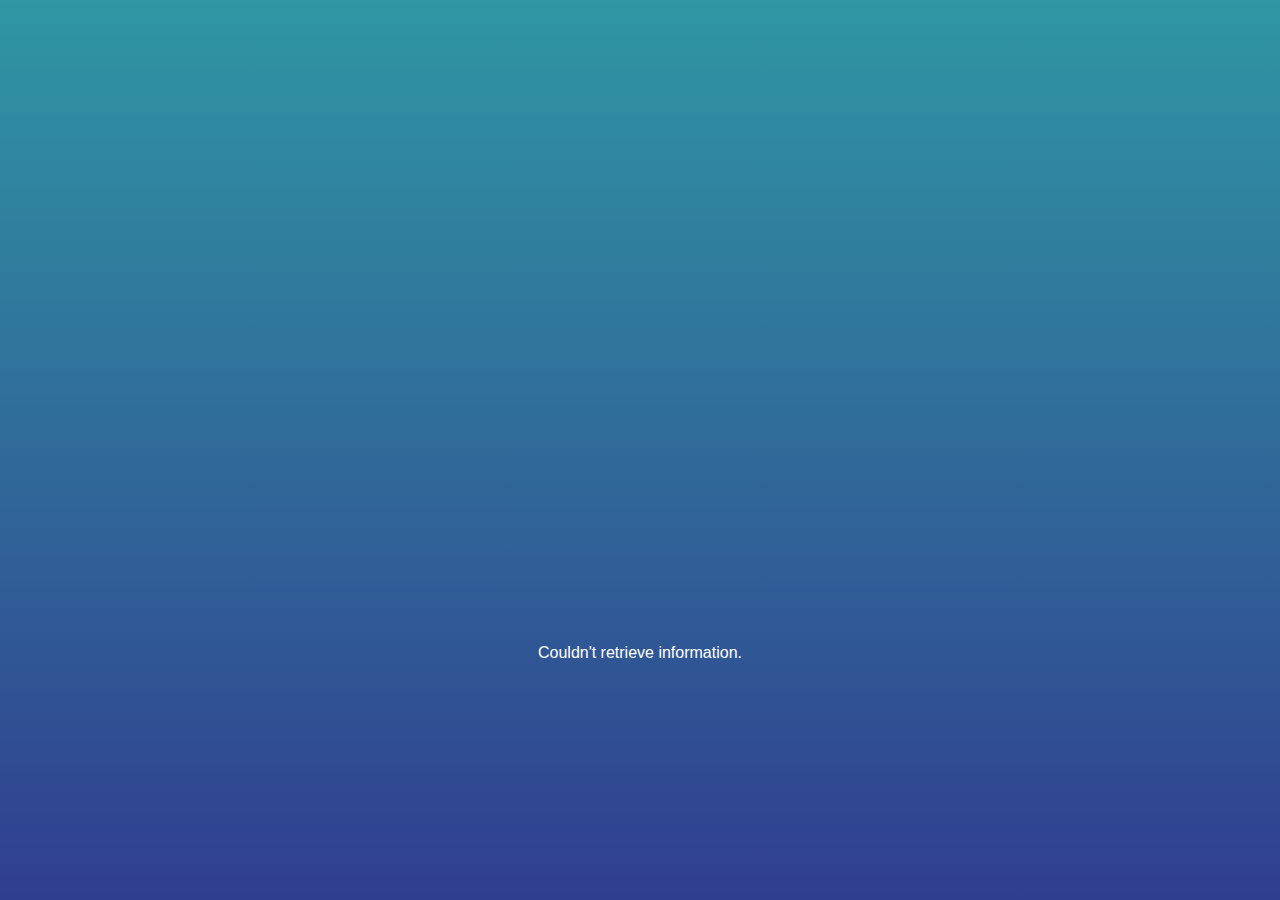
==== home.html @ b70829c0 "Adding the php for Heroku." ====
<html>
    <head>
        <meta charset="UTF-8"/>
        <meta name="viewport" content="width=device-width, intial-scale=1.0"/>
        <meta http-equiv="X-UA-Compatible" content="ie-edge"/>
        <link rel="stylesheet" href="./style.css"/>
        <title>Weather</title>
    </head>
    <body>

        <div class="location">
            <h1 class="location-timezone"></h1>
            <canvas class="icon" width="128" height="128"></canvas>
        </div>
        <div class="temperature">
            <div class="degree-section">
                <h2 class="temperature-degree"></h2>
                <span></span>
            </div>
            <div class="temperature-description"></div>
        </div>

        <script src="skycons.js"></script>
        <script src="app.js"></script>
    </body>
</html>
---- style.css ----
*{
    margin: 0;
    padding: 0;
    box-sizing: border-box;
}

body{
    height: 100vh;
    display: flex;
    justify-content: center;
    flex-direction: column;
    align-items: center;
    background: linear-gradient(rgb(47, 150, 163), rgb(48, 62, 143));
    font-family: sans-serif;
    color: white;
}

.location, .temperature{
    height: 30vh;
    width: 50%;
    display: flex;
    justify-content: space-around;
    align-items: center;
}

.temperature{
    flex-direction: column;
}

.degree-section{
    display: flex;
    align-items: center;
    cursor: pointer;
}

.degree-section span {
    margin: 10px;
    font-size: 30px;
}

.degree-section h2{
    font-size: 40px;
}
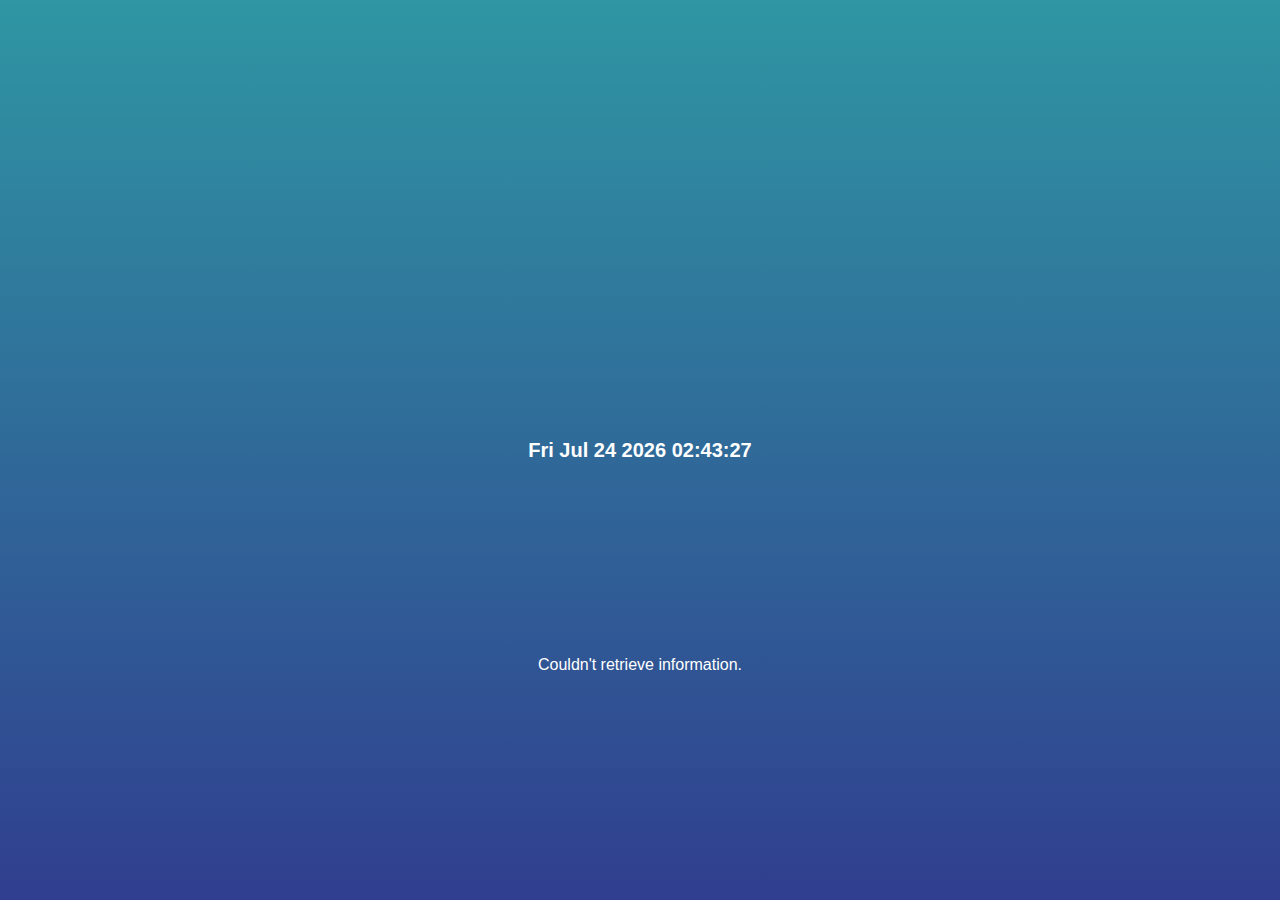
==== commit 093faaa7: "Adding date and time" ====
--- a/home.html
+++ b/home.html
@@ -12,6 +12,7 @@
             <h1 class="location-timezone"></h1>
             <canvas class="icon" width="128" height="128"></canvas>
         </div>
+        <h2 class="date-section"></h2>
         <div class="temperature">
             <div class="degree-section">
                 <h2 class="temperature-degree"></h2>
--- a/style.css
+++ b/style.css
@@ -23,6 +23,10 @@
     align-items: center;
 }
 
+.date-section{
+    font-size: 20px;
+}
+
 .temperature{
     flex-direction: column;
 }
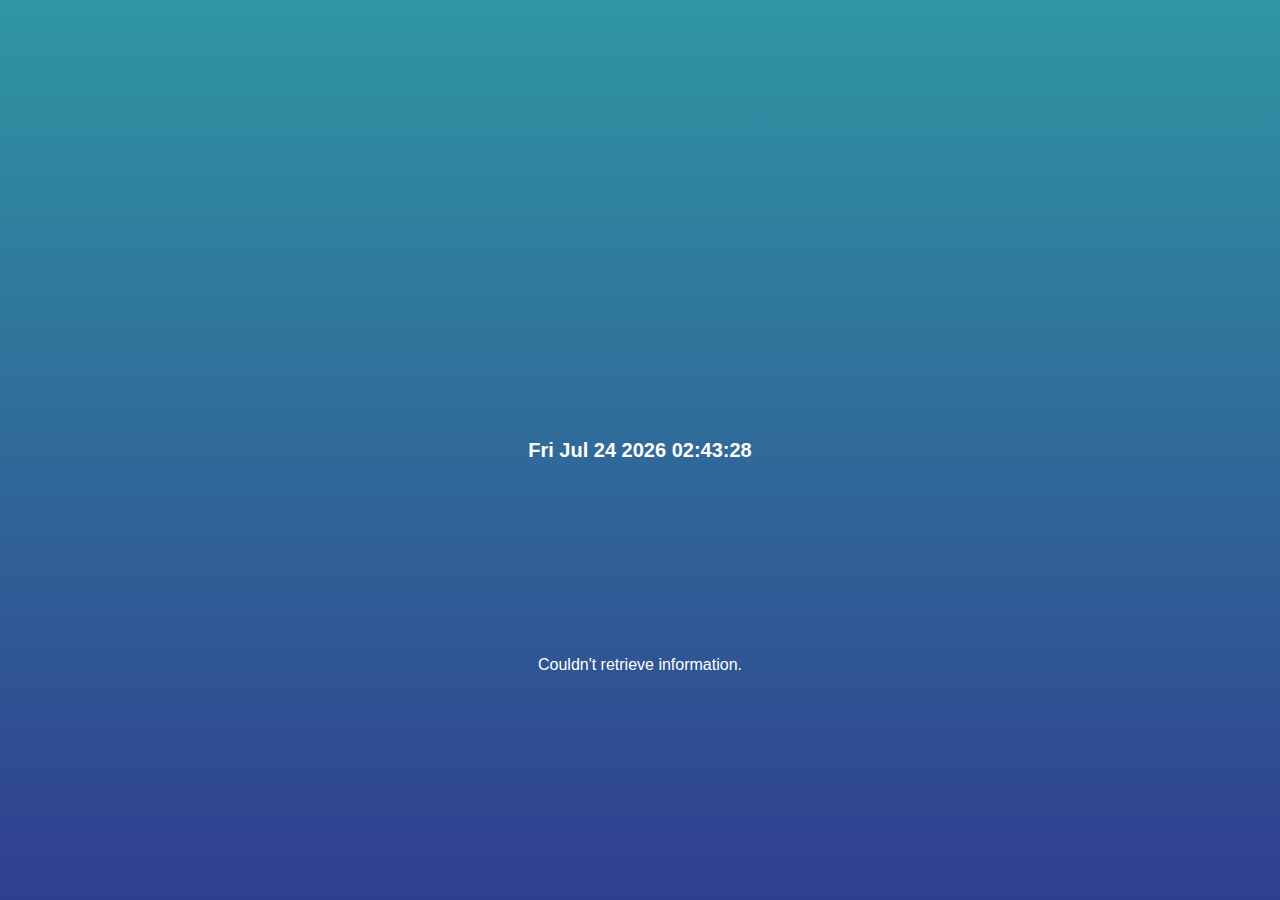
==== commit 9c74c917: "Changed title." ====
--- a/home.html
+++ b/home.html
@@ -4,7 +4,7 @@
         <meta name="viewport" content="width=device-width, intial-scale=1.0"/>
         <meta http-equiv="X-UA-Compatible" content="ie-edge"/>
         <link rel="stylesheet" href="./style.css"/>
-        <title>Weather</title>
+        <title>Get me the weather!</title>
     </head>
     <body>
 
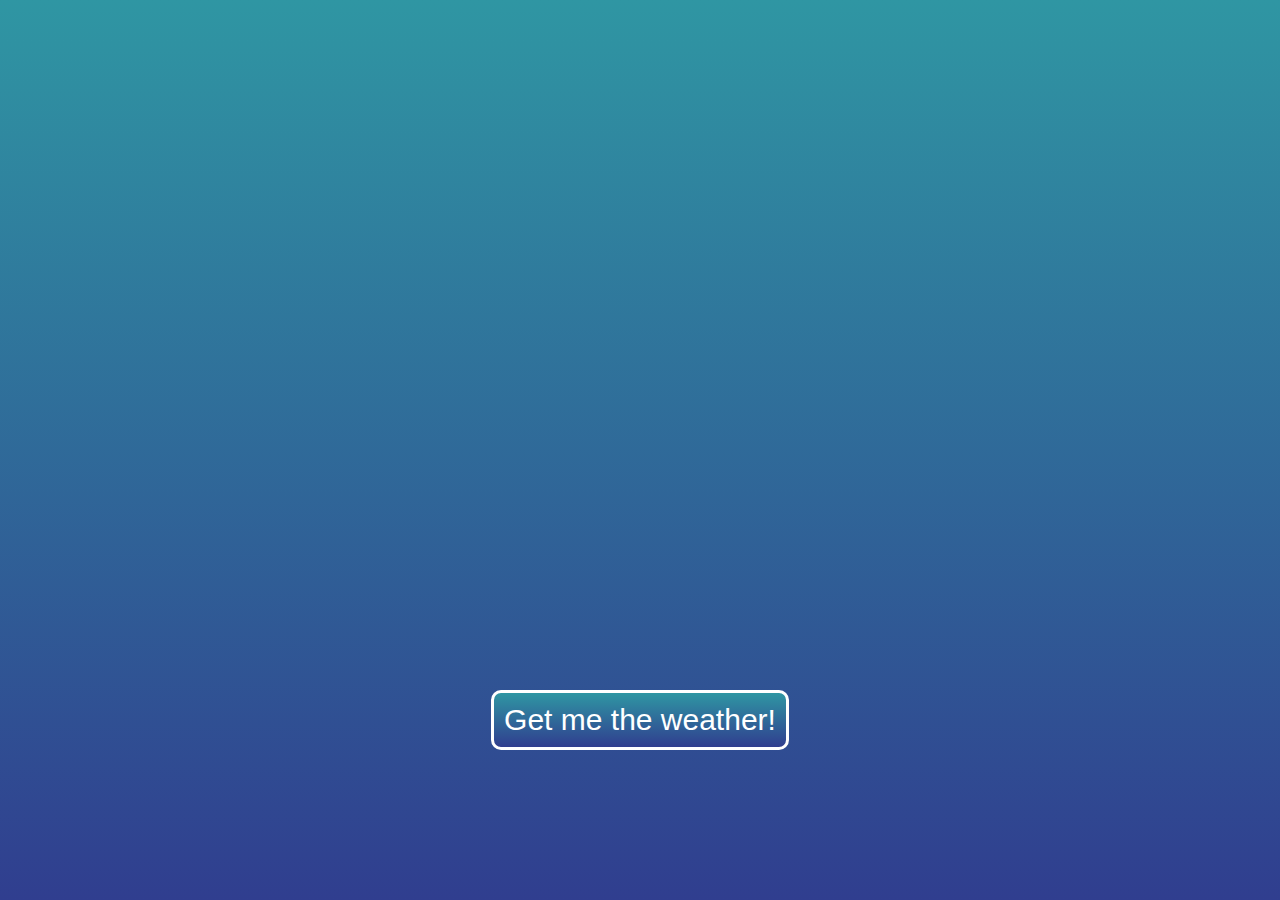
==== commit 32a02689: "A button to retrieve the information." ====
--- a/home.html
+++ b/home.html
@@ -20,6 +20,9 @@
             </div>
             <div class="temperature-description"></div>
         </div>
+        <div class="getterButton">
+            <button>Get me the weather!</button>
+        </div>
 
         <script src="skycons.js"></script>
         <script src="app.js"></script>
--- a/style.css
+++ b/style.css
@@ -44,4 +44,21 @@
 
 .degree-section h2{
     font-size: 40px;
+}
+
+.getterButton button{
+    -background-color: #2F76A3;
+    background: linear-gradient(rgb(47, 150, 163), rgb(48, 62, 143));
+    border: white solid 3px;
+    padding: 10px;
+    font-size: 30px;
+    color: white;
+    display: flex;
+    align-items: center;
+    border-radius: 10px;
+    text-align: center;
+}
+
+.getterButton button:hover{
+    background: linear-gradient(rgb(48, 62, 143), rgb(47, 150, 163));
 }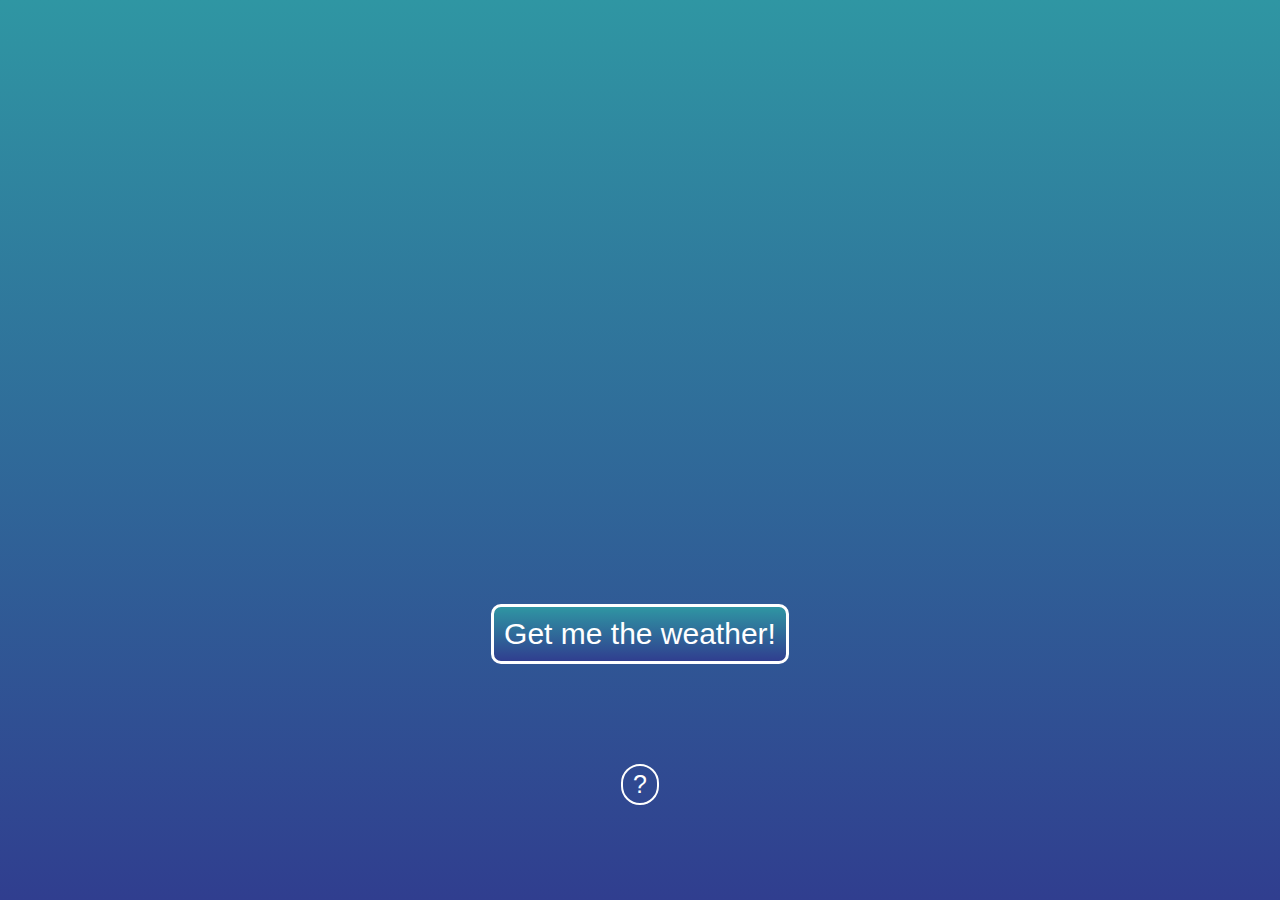
==== commit 098a97f0: "Added a help button." ====
--- a/home.html
+++ b/home.html
@@ -20,8 +20,9 @@
             </div>
             <div class="temperature-description"></div>
         </div>
-        <div class="getterButton">
-            <button>Get me the weather!</button>
+        <div class="buttons">
+            <button id="getterButton">Get me the weather!</button>
+            <button id="helpButton">?</button>
         </div>
 
         <script src="skycons.js"></script>
--- a/style.css
+++ b/style.css
@@ -46,8 +46,14 @@
     font-size: 40px;
 }
 
-.getterButton button{
-    -background-color: #2F76A3;
+.buttons{
+    width: 400px;
+    display: flex;
+    flex-direction: column;
+    align-items: center;
+}
+
+#getterButton{
     background: linear-gradient(rgb(47, 150, 163), rgb(48, 62, 143));
     border: white solid 3px;
     padding: 10px;
@@ -57,8 +63,24 @@
     align-items: center;
     border-radius: 10px;
     text-align: center;
+    cursor: pointer;
 }
 
-.getterButton button:hover{
+#getterButton button:hover{
     background: linear-gradient(rgb(48, 62, 143), rgb(47, 150, 163));
+}
+
+#helpButton{
+    margin: 8%;
+    margin-top: 25%;
+    padding : 1%;
+    padding-left: 2.5%;
+    padding-right: 2.5%;
+    font-family: sans-serif;
+    font-size: 25px;
+    color: white;
+    border: 2px white solid;
+    border-radius: 20px;
+    background: 0;
+    
 }